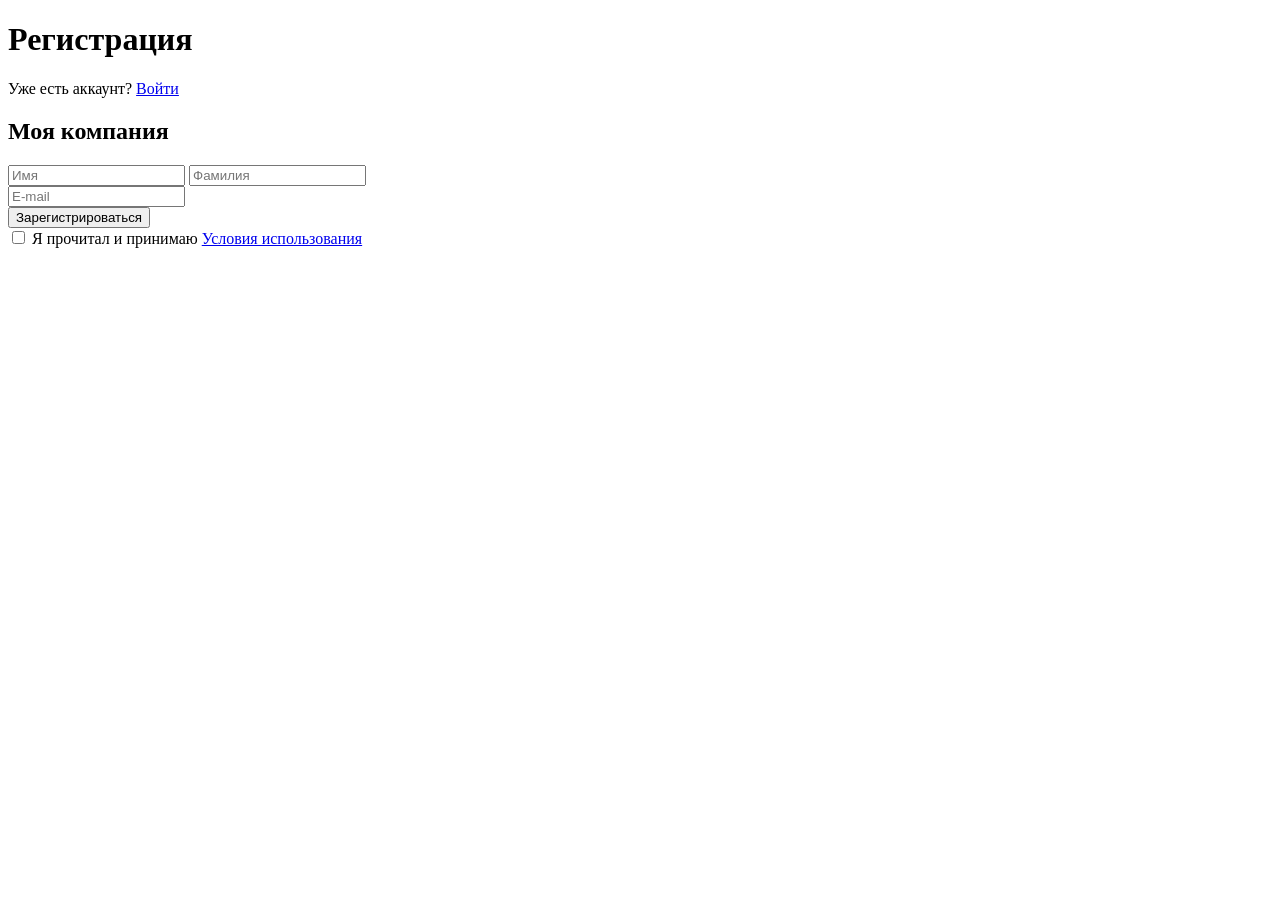
==== 2-Form/index.html @ 5c4b05d0 "Домашнее задание - Формы" ====
<!DOCTYPE html>
<html lang="ru">

<head>
	<meta charset="UTF-8">
	<meta name="viewport" content="width=device-width, initial-scale=1.0">
	<title>Rigester page</title>
</head>

<body>
	<h1>Регистрация</h1>
	<p>Уже есть аккаунт? <a href="#">Войти</a></p>
	<h2>Моя компания</h2>
	<form action="#">
		<input type="text" placeholder="Имя" name="name" />
		<input type="text" placeholder="Фамилия" name="surname" />
		<div>
			<input type="email" placeholder="E-mail" />
		</div>
		<button type="submit">Зарегистрироваться </button>
		<div>
			<input type="checkbox" name="agree" id="agree" />
			<label for="agree">Я прочитал и принимаю <a href="#">Условия использования</a></label>
		</div>
	</form>
</body>

</html>
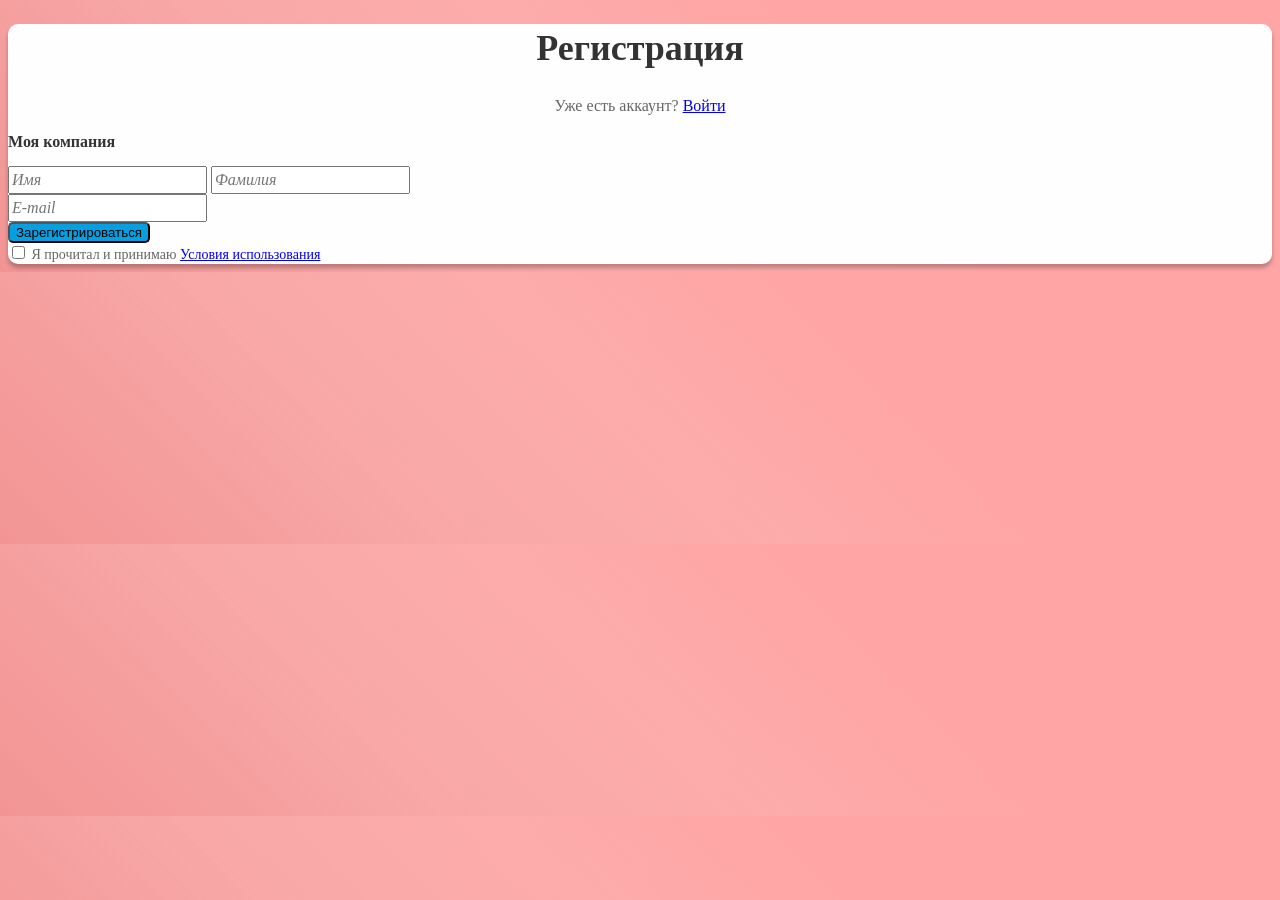
==== commit bf2d4b8c: "Домашнее задание - Основы CSS" ====
--- a/2-Form/index.html
+++ b/2-Form/index.html
@@ -4,25 +4,29 @@
 <head>
 	<meta charset="UTF-8">
 	<meta name="viewport" content="width=device-width, initial-scale=1.0">
+	<link rel="stylesheet" href="style.css" />
 	<title>Rigester page</title>
 </head>
 
 <body>
-	<h1>Регистрация</h1>
-	<p>Уже есть аккаунт? <a href="#">Войти</a></p>
-	<h2>Моя компания</h2>
-	<form action="#">
-		<input type="text" placeholder="Имя" name="name" />
-		<input type="text" placeholder="Фамилия" name="surname" />
-		<div>
-			<input type="email" placeholder="E-mail" />
-		</div>
-		<button type="submit">Зарегистрироваться </button>
-		<div>
-			<input type="checkbox" name="agree" id="agree" />
-			<label for="agree">Я прочитал и принимаю <a href="#">Условия использования</a></label>
-		</div>
-	</form>
+	<main>
+		<h1>Регистрация</h1>
+		<p>Уже есть аккаунт? <a href="#">Войти</a></p>
+		<h2>Моя компания</h2>
+		<form action="#">
+			<input type="text" placeholder="Имя" name="name" />
+			<input type="text" placeholder="Фамилия" name="surname" />
+			<div>
+				<input type="email" placeholder="E-mail" name="email" />
+			</div>
+			<button type="submit">Зарегистрироваться </button>
+			<div class="checkbox">
+				<input type="checkbox" name="agree" id="agree" />
+				<label for="agree">Я прочитал и принимаю <a href="#">Условия использования</a></label>
+			</div>
+		</form>
+
+	</main>
 </body>
 
 </html>
--- a/2-Form/style.css
+++ b/2-Form/style.css
@@ -0,0 +1,65 @@
+h1 {
+	color: rgba(51, 51, 51, 1);
+	font-family: Open Sans;
+	font-style: Bold;
+	font-size: 36px;
+	font-weight: 700;
+	line-height: 49px;
+	letter-spacing: 0%;
+	text-align: center;
+}
+
+p {
+	color: rgba(102, 102, 102, 1);
+
+	text-align: center;
+}
+
+body {
+	background: linear-gradient(225.29deg, rgba(255, 164.69, 164.69, 1) 33%, rgba(255, 255, 255, 0) 82%), linear-gradient(225.00deg, rgba(252.88, 197.03, 197.03, 1) 25%, rgba(242.25, 152.42, 222.49, 0) 100%), rgba(243, 148, 148, 1);
+}
+
+main {
+	border-radius: 10px;
+	box-shadow: 0px 4px 4px 0px rgba(0, 0, 0, 0.25);
+	background: rgba(255, 254, 254, 1);
+}
+
+h2 {
+	color: rgba(51, 51, 51, 1);
+
+	font-family: Open Sans;
+	font-style: SemiBold;
+	font-size: 16px;
+	font-weight: 600;
+	line-height: 22px;
+	letter-spacing: 0%;
+	text-align: left;
+}
+
+input {
+	color: rgba(153, 153, 153, 1);
+	font-family: Open Sans;
+	font-style: Italic;
+	font-size: 16px;
+	font-weight: 400;
+	line-height: 22px;
+	letter-spacing: 0%;
+	text-align: left;
+}
+
+button {
+	border-radius: 5px;
+	background: rgba(8, 159, 224, 1);
+}
+
+.checkbox {
+	color: rgba(102, 102, 102, 1);
+	font-family: Open Sans;
+	font-style: Regular;
+	font-size: 14px;
+	font-weight: 400;
+	line-height: 19px;
+	letter-spacing: 0%;
+	text-align: left;
+}
